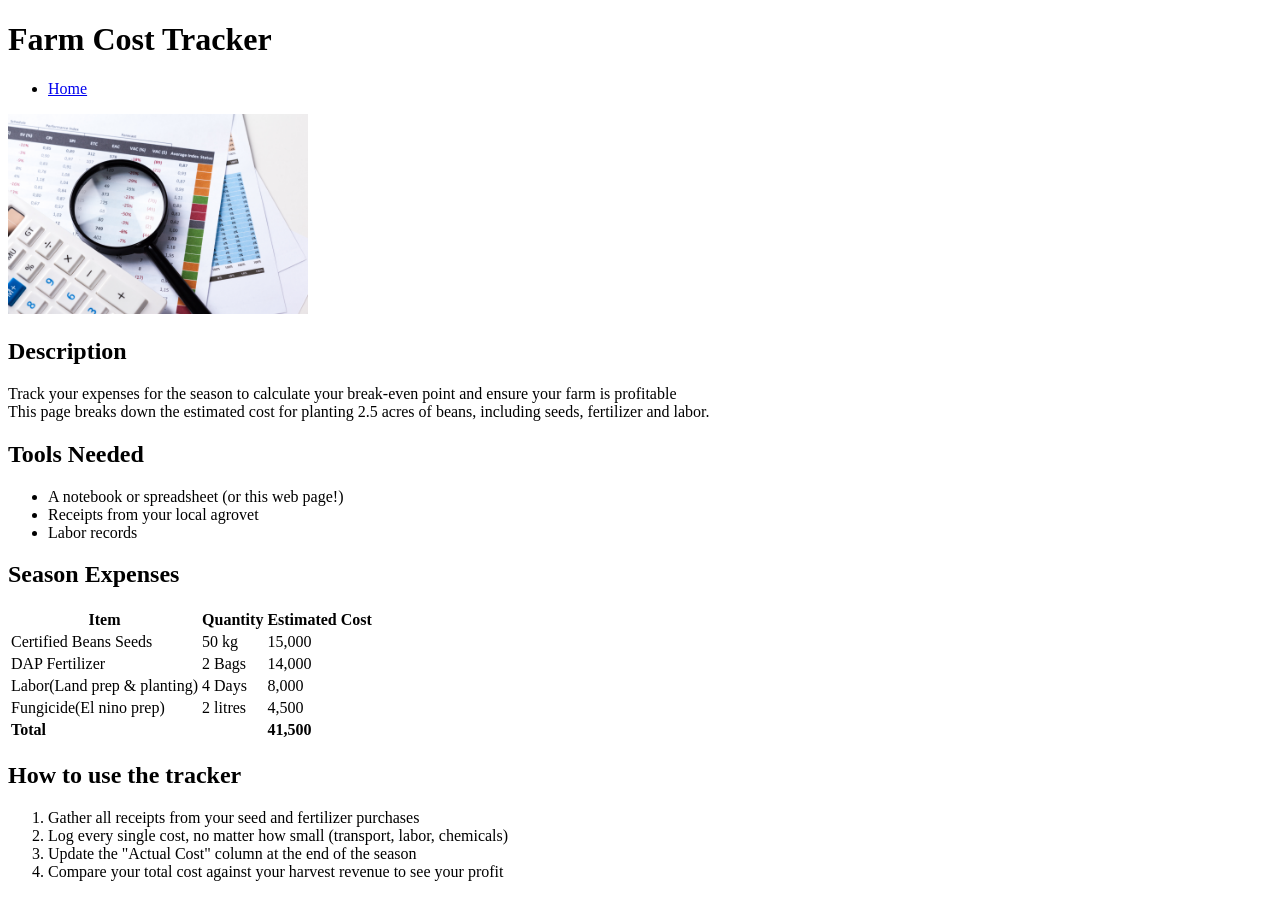
==== agritech/farm-cost.html @ 9b955a6b "Finished and updated the Farm-Cost tracker page" ====
<!DOCTYPE html>
<html lang="en">
<head>
    <meta charset="UTF-8">
    <meta name="viewport" content="width=device-width, initial-scale=1.0">
    <title>Cost Tracker</title>
</head>
<body>
    <h1>Farm Cost Tracker</h1>
    <ul>
        <li><a href="../index.html">Home</a></li>
    </ul>
    <img src="./img2/tracker.jpg" alt="Tracker image " width="300">

    <h2>Description</h2>
    <p>Track your expenses for the season to calculate your break-even point and ensure your farm is profitable <br>This page breaks down the estimated cost for planting 2.5 acres of beans, including seeds, fertilizer and labor.</p>

    <h2>Tools Needed</h2>
    <ul>
        <li>A notebook or spreadsheet (or this web page!)</li>
        <li>Receipts from your local agrovet</li>
        <li>Labor records</li>
    </ul>
    <h2>Season Expenses</h2>
    <table>
        <tr>
            <th>Item</th>
            <th>Quantity</th>
            <th>Estimated Cost</th> 
        </tr>
        <tr>
            <td>Certified Beans Seeds</td>
            <td>50 kg</td>
            <td>15,000</td>
        </tr>
        <tr>
            <td>DAP Fertilizer</td>
            <td>2 Bags</td>
            <td>14,000</td>
        </tr>
        <tr>
            <td>Labor(Land prep & planting)</td>
            <td>4 Days</td>
            <td>8,000</td>
        </tr>
        <tr>
            <td>Fungicide(El nino prep)</td>
            <td>2 litres</td>
            <td>4,500</td>
        </tr>

        <tr>
            <td><b>Total</b></td>
            <td></td>
            <td><b>41,500</b></td>
        </tr>

    </table>

    <h2>How to use the tracker</h2>
    <ol>
        <li>Gather all receipts from your seed and fertilizer purchases</li>
        <li>Log every single cost, no matter how small (transport, labor, chemicals)</li>
        <li>Update the "Actual Cost" column at the end of the season </li>
        <li>Compare your total cost against your harvest revenue to see your profit</li>
    </ol>

</body>
</html>
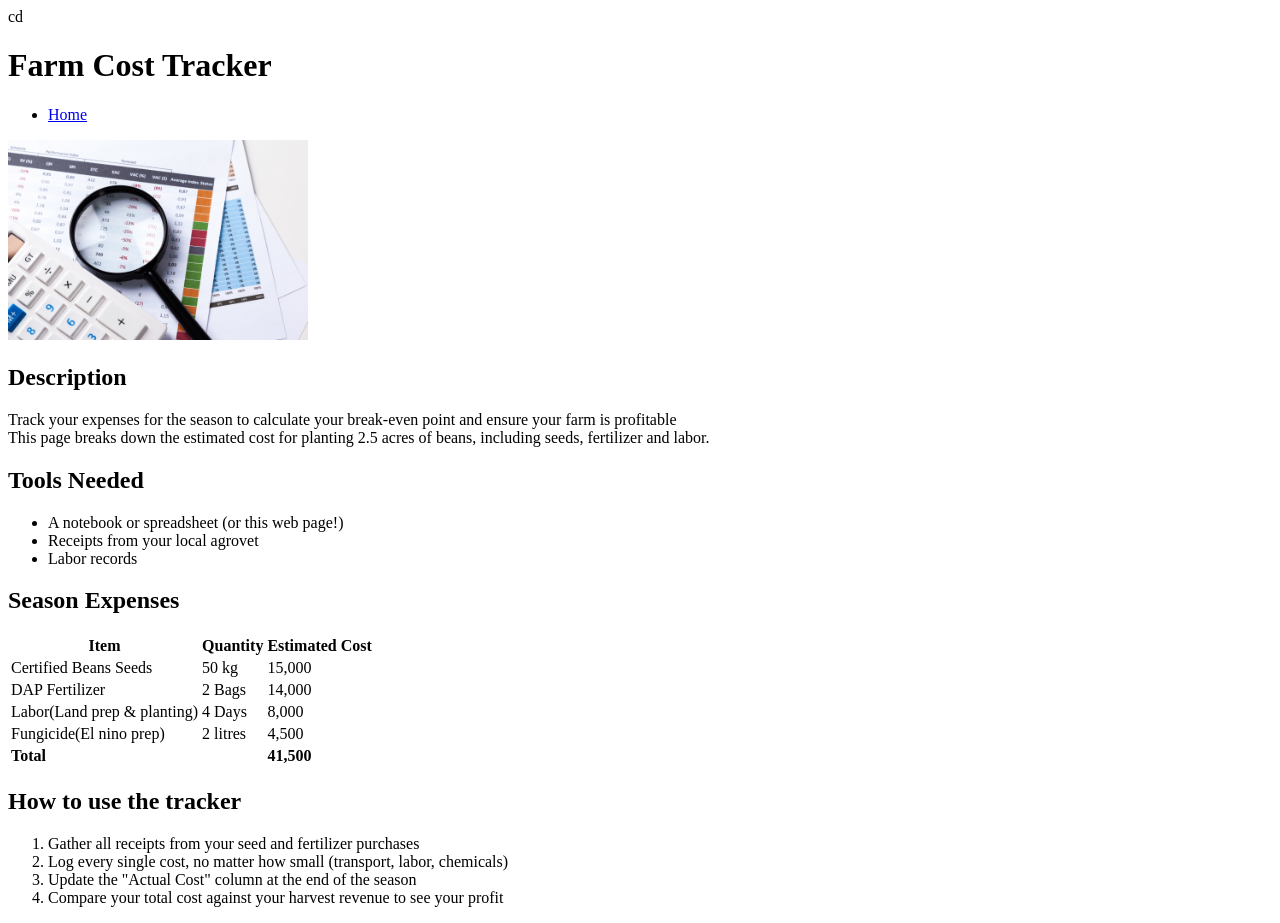
==== commit 2e933e38: "Add and updated CSS" ====
--- a/agritech/farm-cost.html
+++ b/agritech/farm-cost.html
@@ -1,5 +1,5 @@
 <!DOCTYPE html>
-<html lang="en">
+cd<html lang="en">
 <head>
     <meta charset="UTF-8">
     <meta name="viewport" content="width=device-width, initial-scale=1.0">
